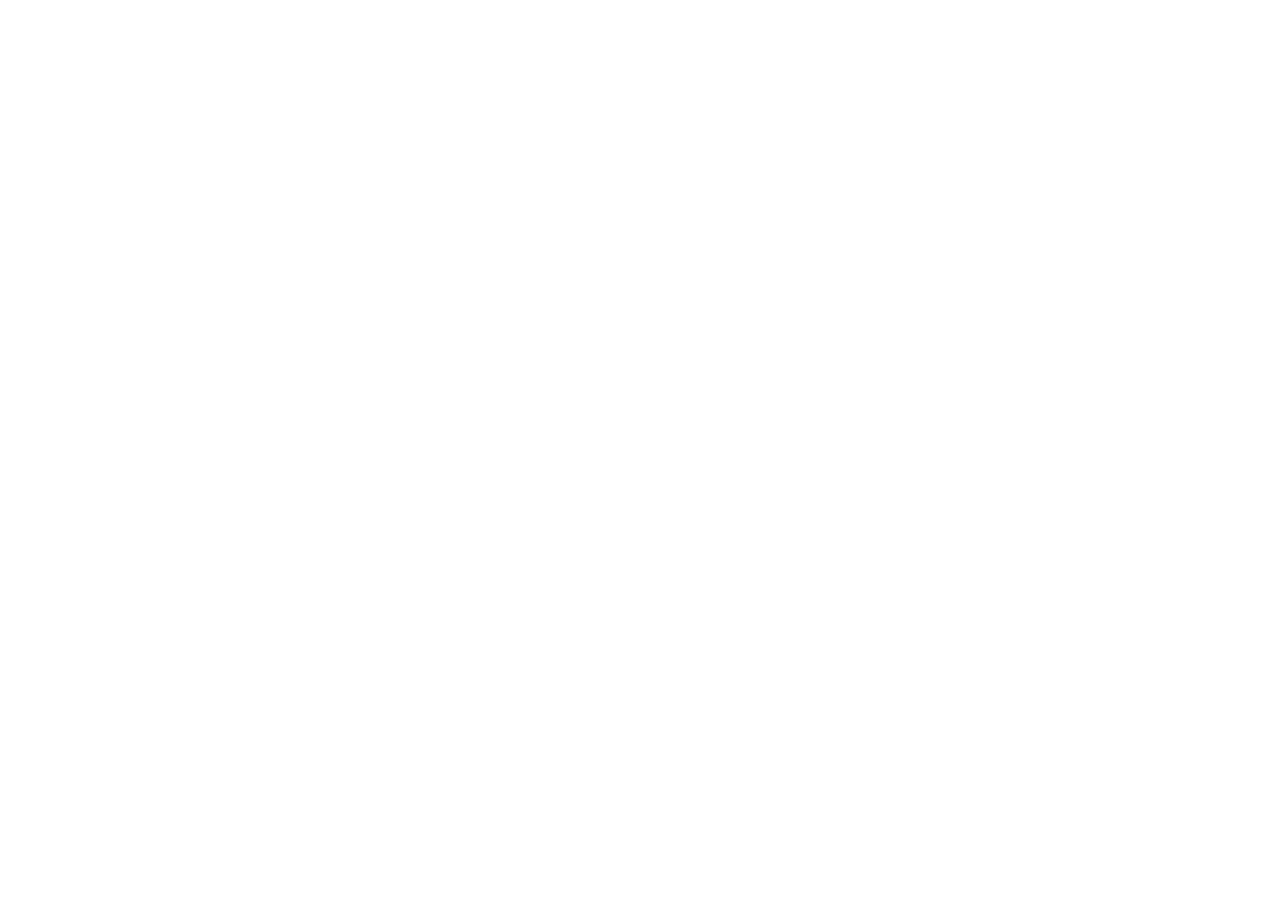
==== index.html @ 7e6d008c "trash" ====
<!DOCTYPE html>
<html lang="en">
<head>
	<meta charset="UTF-8">
	<meta http-equiv="X-UA-Compatible" content="IE=edge">
	<meta name="viewport" content="width=device-width, initial-scale=1.0">
	<title>Document</title>
</head>
<body>
	<div id="AAAAAAAAAAAAAA"></div>
	<script src="js/1.js"></script>
</body>
</html>
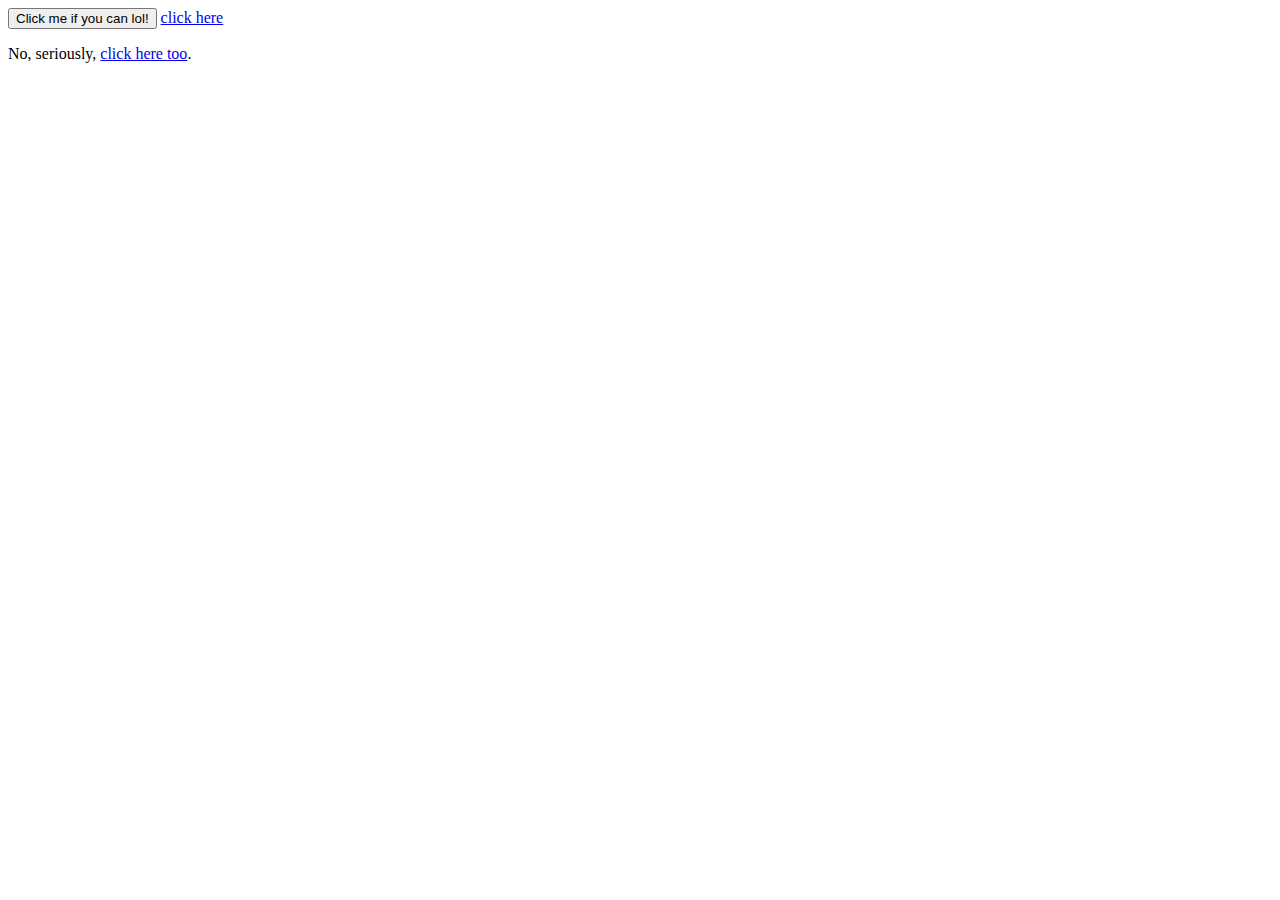
==== commit d0d488f8: "game" ====
--- a/index.html
+++ b/index.html
@@ -8,6 +8,11 @@
 </head>
 <body>
 	<div id="AAAAAAAAAAAAAA"></div>
+	<button id="btu5i" tabindex="-1">
+		Click me if you can lol!
+	</button>
+	<a href="https://www.youtube.com/watch?v=dQw4w9WgXcQ" class="btn-click-here">click here</a>
+	<p>No, seriously, <a href="animations.html">click here too</a>.</p>
 	<script src="js/1.js"></script>
 </body>
 </html>